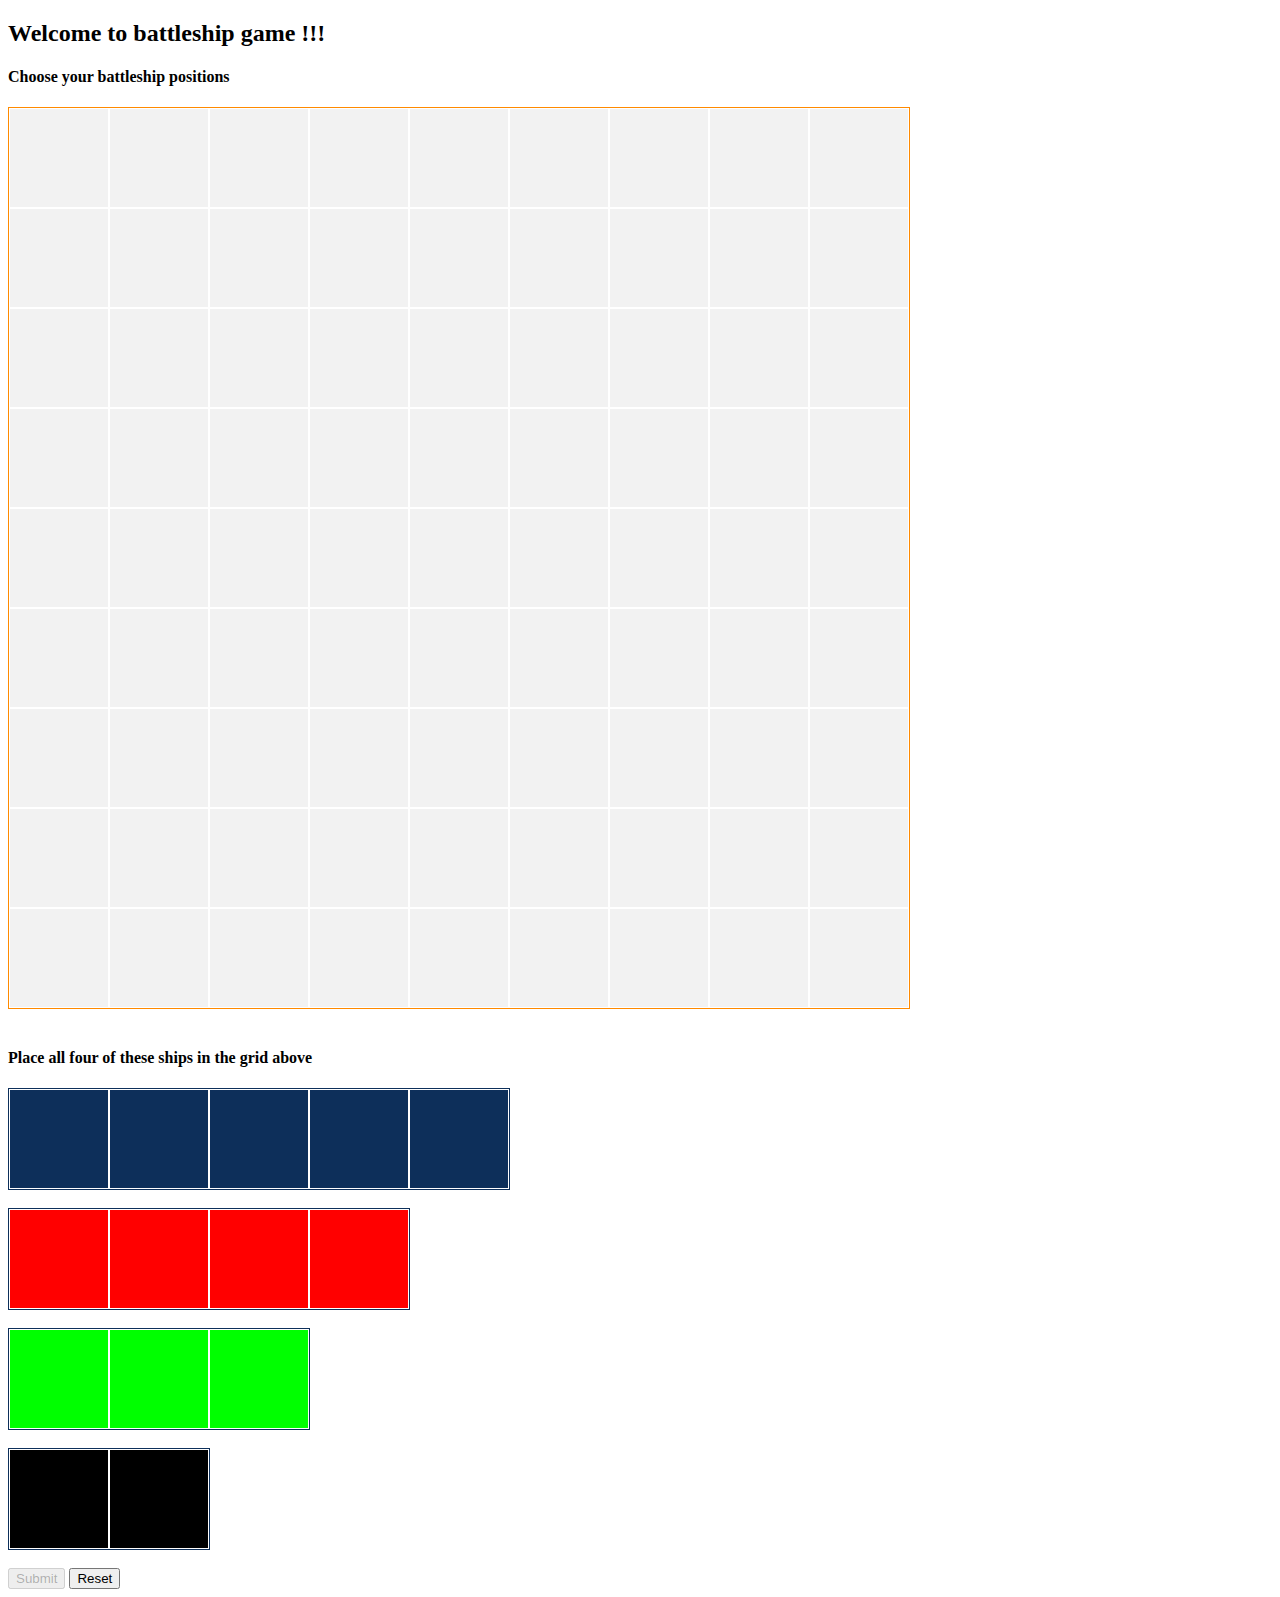
==== shipselection.html @ 56ba4114 "Adding login and ship selection pages" ====
<?xml version='1.0' encoding='UTF-8'?>
<!DOCTYPE html PUBLIC "-//W3C//DTD XHTML 1.1//EN" "http://www.w3.org/TR/xhtml11/DTD/xhtml11.dtd">
<html xmlns="http://www.w3.org/1999/xhtml" xml:lang="en">
<head>
<meta http-equiv="Content-Type" content="text/html; charset=UTF-8" />
<title>Battleship</title>
<script src="/javascripts/jquery-2.1.1.min.js"></script>
<script type='text/javascript' src='https://cdn.firebase.com/js/client/1.0.15/firebase.js'></script>

<style type="text/css">
    #playfield{
        width:920px;
        height:920px;
    }
    #playfield div{
        width:900px;
        height:900px;
        float:left;
        border:1px solid #ff8a00;
    }

    #ship1{
        width:520px;
        height:120px;
    }


    #ship2{
        width:420px;
        height:120px;
    }

    #ship3{
        width:320px;
        height:120px;
    }

    #ship4{
        width:220px;
        height:120px;
    }

    #ship1 div{
        width:500px;
        height:100px;
        float:left;
        border:1px solid #0d2f5a;
    }


    #ship2 div{
        width:400px;
        height:100px;
        float:left;
        border:1px solid #0d2f5a;
    }


    #ship3 div{
        width:300px;
        height:100px;
        float:left;
        border:1px solid #0d2f5a;
    }

    #ship4 div{
        width:200px;
        height:100px;
        float:left;
        border:1px solid #0d2f5a;
    }

    #ship1 span{
        font-size:300%;
        width:98px;
        height:98px;
        float:left;
        display:block;
        border:1px solid white;
        text-align:center;
        line-height:99px;
        background-color:#0d2f5a;
    }

    #ship2 span{
        font-size:300%;
        width:98px;
        height:98px;
        float:left;
        display:block;
        border:1px solid white;
        text-align:center;
        line-height:99px;
        background-color:#FF0000;
    }

    #ship3 span{
        font-size:300%;
        width:98px;
        height:98px;
        float:left;
        display:block;
        border:1px solid white;
        text-align:center;
        line-height:99px;
        background-color:#00FF00;
    }


    #ship4 span{
        font-size:300%;
        width:98px;
        height:98px;
        float:left;
        display:block;
        border:1px solid white;
        text-align:center;
        line-height:99px;
        background-color:#000000;
    }

    #playfield span{
        font-size:300%;
        width:98px;
        height:98px;
        float:left;
        display:block;
        border:1px solid white;
        text-align:center;
        line-height:99px;
        background-color:#f2f2f2;
    }
    #playfield span:hover{
        background-color:#FFFF00;
        color:white;
    }

    #ship1 .mini-listing{
        display: none;
    }
    #ship1:hover .mini-listing{
        display: inline;
    }

    #ship2 .mini-listing {
        display: none;
    }
    #ship2:hover .mini-listing {
        display: inline;
    }

    #ship3 .mini-listing {
        display: none;
    }
    #ship3:hover .mini-listing {
        display: inline;
    }

    #ship4 .mini-listing {
        display: none;
    }
    #ship4:hover .mini-listing {
        display: inline;
    }
        /*button css*/
    .mini-listing.button, .mini-listing.button100 {
        font-size: 14px;
        margin-top: -5px;
        padding: 5px 7px;
    }
    a.button {
        border-radius: 3px 3px 3px 3px;
        color: #FFFFFF;
        cursor: pointer;
        display: inline-block;
        font-family: "proxima-nova-1","proxima-nova-2",Helvetica,Arial,sans-serif;
        font-weight: bold;
        line-height: 1;
        padding: 9px 34px;
        position: relative;
        text-align: center;
        text-decoration: none;
        text-transform: uppercase;
    }
    .gray {
        background: none repeat scroll 0 0 #AAAAAA;
    }

</style>

<script>


    function allowDrop(ev)
    {
        ev.preventDefault();
    }

    function drag(ev)
    {
        var t = ev.target.id;
        ev.dataTransfer.setData("ship",t);
    }

    function drop(ev)
    {
        ev.preventDefault();
        var data = ev.dataTransfer.getData("ship");
        var height = document.getElementById(data).offsetHeight;
        var p =  parseInt(ev.target.id);
        if(height==120 && data=='ship1' && p%10<=5 && document.getElementById(p).style.backgroundColor == '' && document.getElementById((p+1)).style.backgroundColor == ''
                && document.getElementById((p+2)).style.backgroundColor == '' && document.getElementById((p+3)).style.backgroundColor == '' && document.getElementById((p+4)).style.backgroundColor == '')
        {
            document.getElementById(data).remove();
            document.getElementById(p).style.backgroundColor = '#0d2f5a';
            document.getElementById(p+1).style.backgroundColor = '#0d2f5a';
            document.getElementById(p+2).style.backgroundColor = '#0d2f5a';
            document.getElementById(p+3).style.backgroundColor = '#0d2f5a';
            document.getElementById(p+4).style.backgroundColor = '#0d2f5a';
        }
        var p1 = Math.floor(p/10);
        var p2 = p%10;

        if(height>120 && data=='ship1' && p1<=5 && document.getElementById(p).style.backgroundColor == '' && document.getElementById((p1+1)*10+p2).style.backgroundColor == ''
                && document.getElementById((p1+2)*10+p2).style.backgroundColor == '' && document.getElementById((p1+3)*10+p2).style.backgroundColor == '' && document.getElementById((p1+4)*10+p2).style.backgroundColor == '')
        {
            document.getElementById(data).remove();
            document.getElementById(p).style.backgroundColor = '#0d2f5a';
            document.getElementById((p1+1)*10+p2).style.backgroundColor = '#0d2f5a';
            document.getElementById((p1+2)*10+p2).style.backgroundColor = '#0d2f5a';
            document.getElementById((p1+3)*10+p2).style.backgroundColor = '#0d2f5a';
            document.getElementById((p1+4)*10+p2).style.backgroundColor = '#0d2f5a';
        }
        //red
        if(height==120 && data=='ship2' && p%10<=6 && document.getElementById(p).style.backgroundColor == '' && document.getElementById((p+1)).style.backgroundColor == ''
                && document.getElementById((p+2)).style.backgroundColor == '' && document.getElementById((p+3)).style.backgroundColor == '')
        {
            document.getElementById(data).remove();
            document.getElementById(p).style.backgroundColor = '#FF0000';
            document.getElementById(p+1).style.backgroundColor = '#FF0000';
            document.getElementById(p+2).style.backgroundColor = '#FF0000';
            document.getElementById(p+3).style.backgroundColor = '#FF0000';
        }
        var p1 = Math.floor(p/10);
        var p2 = p%10;

        if(height>120 && data=='ship2' && p1<=6 && document.getElementById(p).style.backgroundColor == '' && document.getElementById((p1+1)*10+p2).style.backgroundColor == ''
                && document.getElementById((p1+2)*10+p2).style.backgroundColor == '' && document.getElementById((p1+3)*10+p2).style.backgroundColor == '')
        {
            document.getElementById(data).remove();
            document.getElementById(p).style.backgroundColor = '#FF0000';
            document.getElementById((p1+1)*10+p2).style.backgroundColor = '#FF0000';
            document.getElementById((p1+2)*10+p2).style.backgroundColor = '#FF0000';
            document.getElementById((p1+3)*10+p2).style.backgroundColor = '#FF0000';
        }

        //green
        if(height==120 && data=='ship3' && p%10<=7 && document.getElementById(p).style.backgroundColor == '' && document.getElementById((p+1)).style.backgroundColor == ''
                && document.getElementById((p+2)).style.backgroundColor == '')
        {
            document.getElementById(data).remove();
            document.getElementById(p).style.backgroundColor = '#00FF00';
            document.getElementById(p+1).style.backgroundColor = '#00FF00';
            document.getElementById(p+2).style.backgroundColor = '#00FF00';
        }
        var p1 = Math.floor(p/10);
        var p2 = p%10;

        if(height>120 && data=='ship3' && p1<=7 && document.getElementById(p).style.backgroundColor == '' && document.getElementById((p1+1)*10+p2).style.backgroundColor == ''
                && document.getElementById((p1+2)*10+p2).style.backgroundColor == '')
        {
            document.getElementById(data).remove();
            document.getElementById(p).style.backgroundColor = '#00FF00';
            document.getElementById((p1+1)*10+p2).style.backgroundColor = '#00FF00';
            document.getElementById((p1+2)*10+p2).style.backgroundColor = '#00FF00';
        }

        //black
        if(height==120 && data=='ship4' && p%10<=8 && document.getElementById(p).style.backgroundColor == '' && document.getElementById((p+1)).style.backgroundColor == '')
        {
            document.getElementById(data).remove();
            document.getElementById(p).style.backgroundColor = '#000000';
            document.getElementById(p+1).style.backgroundColor = '#000000';
        }
        var p1 = Math.floor(p/10);
        var p2 = p%10;

        if(height>120 && data=='ship4' && p1<=8 && document.getElementById(p).style.backgroundColor == '' && document.getElementById((p1+1)*10+p2).style.backgroundColor == '')
        {
            document.getElementById(data).remove();
            document.getElementById(p).style.backgroundColor = '#000000';
            document.getElementById((p1+1)*10+p2).style.backgroundColor = '#000000';
        }
        //console.log(document.getElementById('ship1'));
        if(document.getElementById('ship1')==null && document.getElementById('ship2')==null && document.getElementById('ship3')==null && document.getElementById('ship4')==null)
        {
            document.getElementById("submit").disabled = false;
        }
    }

    function ship1Function()
    {
        var h1 = $('#ship1').height();
        var h2 = $('#ship1 div').height();
        var w1 = $('#ship1').width();
        var w2 = $('#ship1 div').width();
        console.log(h1);
        $('#ship1').css('height', w1);
        $('#ship1').css('width', h1);
        $('#ship1 div').css('height', w2);
        $('#ship1 div').css('width', h2);
    }

    function ship2Function()
    {
        var h1 = $('#ship2').height();
        var h2 = $('#ship2 div').height();
        var w1 = $('#ship2').width();
        var w2 = $('#ship2 div').width();
        console.log(h1);
        $('#ship2').css('height', w1);
        $('#ship2').css('width', h1);
        $('#ship2 div').css('height', w2);
        $('#ship2 div').css('width', h2);
    }

    function ship3Function()
    {
        var h1 = $('#ship3').height();
        var h2 = $('#ship3 div').height();
        var w1 = $('#ship3').width();
        var w2 = $('#ship3 div').width();
        console.log(h1);
        $('#ship3').css('height', w1);
        $('#ship3').css('width', h1);
        $('#ship3 div').css('height', w2);
        $('#ship3 div').css('width', h2);
    }

    function ship4Function()
    {
        var h1 = $('#ship4').height();
        var h2 = $('#ship4 div').height();
        var w1 = $('#ship4').width();
        var w2 = $('#ship4 div').width();
        console.log(h1);
        $('#ship4').css('height', w1);
        $('#ship4').css('width', h1);
        $('#ship4 div').css('height', w2);
        $('#ship4 div').css('width', h2);
    }
    function submitMatrix()
    {
        console.log(document.getElementById("93").style.backgroundColor);
        var sampleChatRef = new Firebase('https://codeday.firebaseio.com/');
        var fredNameRef = sampleChatRef.child('users/fred/name');
        sampleChatRef.set({first: 'Fred', last: 'Flintstone'});

    }
</script>

</head>
<body>
<h2>Welcome to battleship game !!!</h2>
<h4>Choose your battleship positions</h4>
<div id="playfield" ondrop="drop(event)" ondragover="allowDrop(event)">
    <div>
        <span id="11"></span>
        <span id="12"></span>
        <span id="13"></span>
        <span id="14"></span>
        <span id="15"></span>
        <span id="16"></span>
        <span id="17"></span>
        <span id="18"></span>
        <span id="19"></span>

        <span id="21"></span>
        <span id="22"></span>
        <span id="23"></span>
        <span id="24"></span>
        <span id="25"></span>
        <span id="26"></span>
        <span id="27"></span>
        <span id="28"></span>
        <span id="29"></span>

        <span id="31"></span>
        <span id="32"></span>
        <span id="33"></span>
        <span id="34"></span>
        <span id="35"></span>
        <span id="36"></span>
        <span id="37"></span>
        <span id="38"></span>
        <span id="39"></span>

        <span id="41"></span>
        <span id="42"></span>
        <span id="43"></span>
        <span id="44"></span>
        <span id="45"></span>
        <span id="46"></span>
        <span id="47"></span>
        <span id="48"></span>
        <span id="49"></span>

        <span id="51"></span>
        <span id="52"></span>
        <span id="53"></span>
        <span id="54"></span>
        <span id="55"></span>
        <span id="56"></span>
        <span id="57"></span>
        <span id="58"></span>
        <span id="59"></span>

        <span id="61"></span>
        <span id="62"></span>
        <span id="63"></span>
        <span id="64"></span>
        <span id="65"></span>
        <span id="66"></span>
        <span id="67"></span>
        <span id="68"></span>
        <span id="69"></span>

        <span id="71"></span>
        <span id="72"></span>
        <span id="73"></span>
        <span id="74"></span>
        <span id="75"></span>
        <span id="76"></span>
        <span id="77"></span>
        <span id="78"></span>
        <span id="79"></span>

        <span id="81"></span>
        <span id="82"></span>
        <span id="83"></span>
        <span id="84"></span>
        <span id="85"></span>
        <span id="86"></span>
        <span id="87"></span>
        <span id="88"></span>
        <span id="89"></span>

        <span id="91"></span>
        <span id="92"></span>
        <span id="93"></span>
        <span id="94"></span>
        <span id="95"></span>
        <span id="96"></span>
        <span id="97"></span>
        <span id="98"></span>
        <span id="99"></span>

    </div>
</div>
<h4>Place all four of these ships in the grid above</h4>
<div id="ship1" draggable="true" ondragstart="drag(event)">
    <div name="ship1">
        <span id="s1"></span>
        <span id="s2"></span>
        <span id="s3"></span>
        <span id="s4"></span>
        <span id="s5"></span>
        <a class="mini-listing gray button" onClick="ship1Function(); return false;" href="">Rotate</a>
    </div>
</div>
<div id="ship2" draggable="true" ondragstart="drag(event)">
    <div name="ship2">
        <span id="s1"></span>
        <span id="s2"></span>
        <span id="s3"></span>
        <span id="s4"></span>
        <a class="mini-listing gray button" onClick="ship2Function(); return false;" href="">Rotate</a>
    </div>
</div>
<div id="ship3" draggable="true" ondragstart="drag(event)">
    <div name="ship3">
        <span id="s1"></span>
        <span id="s2"></span>
        <span id="s3"></span>
        <a class="mini-listing gray button" onClick="ship3Function(); return false;" href="">Rotate</a>
    </div>
</div>
<div id="ship4" draggable="true" ondragstart="drag(event)">
    <div name="ship4">
        <span id="s1"></span>
        <span id="s2"></span>
        <a class="mini-listing gray button" onClick="ship4Function(); return false;" href="">Rotate</a>
    </div>
</div>

<button type="button" width="48" id="submit" height="48" onClick="submitMatrix()" disabled>Submit</button>
<button type="button" width="48" id="reset" height="48" onClick="window.location.reload()">Reset</button>

</body>
</html>
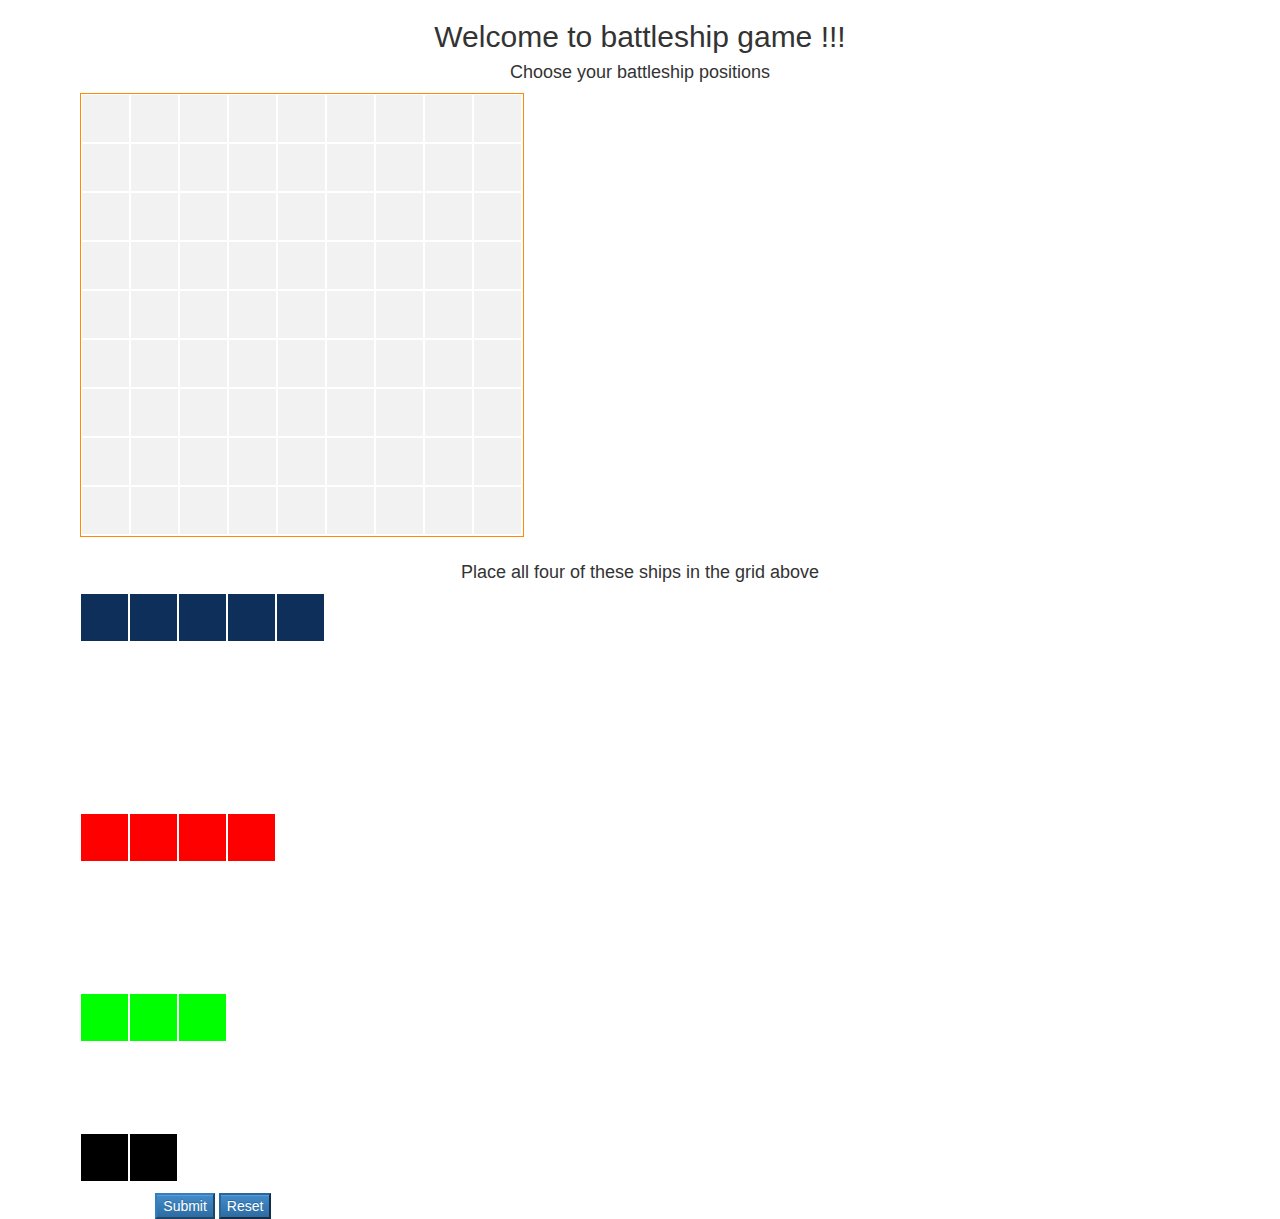
==== commit 16882c13: "Changing submit page" ====
--- a/shipselection.html
+++ b/shipselection.html
@@ -4,365 +4,20 @@
 <head>
 <meta http-equiv="Content-Type" content="text/html; charset=UTF-8" />
 <title>Battleship</title>
+<link rel="stylesheet" href="/css/style.css">
+<!-- Latest compiled and minified CSS -->
+<link rel="stylesheet" href="/css/bootstrap.min.css">
+<!-- Optional theme -->
+<link rel="stylesheet" href="/css/bootstrap-theme.min.css">
+<script type='text/javascript' src='https://cdn.firebase.com/js/client/1.0.15/firebase.js'></script>
 <script src="/javascripts/jquery-2.1.1.min.js"></script>
-<script type='text/javascript' src='https://cdn.firebase.com/js/client/1.0.15/firebase.js'></script>
-
-<style type="text/css">
-    #playfield{
-        width:920px;
-        height:920px;
-    }
-    #playfield div{
-        width:900px;
-        height:900px;
-        float:left;
-        border:1px solid #ff8a00;
-    }
-
-    #ship1{
-        width:520px;
-        height:120px;
-    }
-
-
-    #ship2{
-        width:420px;
-        height:120px;
-    }
-
-    #ship3{
-        width:320px;
-        height:120px;
-    }
-
-    #ship4{
-        width:220px;
-        height:120px;
-    }
-
-    #ship1 div{
-        width:500px;
-        height:100px;
-        float:left;
-        border:1px solid #0d2f5a;
-    }
-
-
-    #ship2 div{
-        width:400px;
-        height:100px;
-        float:left;
-        border:1px solid #0d2f5a;
-    }
-
-
-    #ship3 div{
-        width:300px;
-        height:100px;
-        float:left;
-        border:1px solid #0d2f5a;
-    }
-
-    #ship4 div{
-        width:200px;
-        height:100px;
-        float:left;
-        border:1px solid #0d2f5a;
-    }
-
-    #ship1 span{
-        font-size:300%;
-        width:98px;
-        height:98px;
-        float:left;
-        display:block;
-        border:1px solid white;
-        text-align:center;
-        line-height:99px;
-        background-color:#0d2f5a;
-    }
-
-    #ship2 span{
-        font-size:300%;
-        width:98px;
-        height:98px;
-        float:left;
-        display:block;
-        border:1px solid white;
-        text-align:center;
-        line-height:99px;
-        background-color:#FF0000;
-    }
-
-    #ship3 span{
-        font-size:300%;
-        width:98px;
-        height:98px;
-        float:left;
-        display:block;
-        border:1px solid white;
-        text-align:center;
-        line-height:99px;
-        background-color:#00FF00;
-    }
-
-
-    #ship4 span{
-        font-size:300%;
-        width:98px;
-        height:98px;
-        float:left;
-        display:block;
-        border:1px solid white;
-        text-align:center;
-        line-height:99px;
-        background-color:#000000;
-    }
-
-    #playfield span{
-        font-size:300%;
-        width:98px;
-        height:98px;
-        float:left;
-        display:block;
-        border:1px solid white;
-        text-align:center;
-        line-height:99px;
-        background-color:#f2f2f2;
-    }
-    #playfield span:hover{
-        background-color:#FFFF00;
-        color:white;
-    }
-
-    #ship1 .mini-listing{
-        display: none;
-    }
-    #ship1:hover .mini-listing{
-        display: inline;
-    }
-
-    #ship2 .mini-listing {
-        display: none;
-    }
-    #ship2:hover .mini-listing {
-        display: inline;
-    }
-
-    #ship3 .mini-listing {
-        display: none;
-    }
-    #ship3:hover .mini-listing {
-        display: inline;
-    }
-
-    #ship4 .mini-listing {
-        display: none;
-    }
-    #ship4:hover .mini-listing {
-        display: inline;
-    }
-        /*button css*/
-    .mini-listing.button, .mini-listing.button100 {
-        font-size: 14px;
-        margin-top: -5px;
-        padding: 5px 7px;
-    }
-    a.button {
-        border-radius: 3px 3px 3px 3px;
-        color: #FFFFFF;
-        cursor: pointer;
-        display: inline-block;
-        font-family: "proxima-nova-1","proxima-nova-2",Helvetica,Arial,sans-serif;
-        font-weight: bold;
-        line-height: 1;
-        padding: 9px 34px;
-        position: relative;
-        text-align: center;
-        text-decoration: none;
-        text-transform: uppercase;
-    }
-    .gray {
-        background: none repeat scroll 0 0 #AAAAAA;
-    }
-
-</style>
-
-<script>
-
-
-    function allowDrop(ev)
-    {
-        ev.preventDefault();
-    }
-
-    function drag(ev)
-    {
-        var t = ev.target.id;
-        ev.dataTransfer.setData("ship",t);
-    }
-
-    function drop(ev)
-    {
-        ev.preventDefault();
-        var data = ev.dataTransfer.getData("ship");
-        var height = document.getElementById(data).offsetHeight;
-        var p =  parseInt(ev.target.id);
-        if(height==120 && data=='ship1' && p%10<=5 && document.getElementById(p).style.backgroundColor == '' && document.getElementById((p+1)).style.backgroundColor == ''
-                && document.getElementById((p+2)).style.backgroundColor == '' && document.getElementById((p+3)).style.backgroundColor == '' && document.getElementById((p+4)).style.backgroundColor == '')
-        {
-            document.getElementById(data).remove();
-            document.getElementById(p).style.backgroundColor = '#0d2f5a';
-            document.getElementById(p+1).style.backgroundColor = '#0d2f5a';
-            document.getElementById(p+2).style.backgroundColor = '#0d2f5a';
-            document.getElementById(p+3).style.backgroundColor = '#0d2f5a';
-            document.getElementById(p+4).style.backgroundColor = '#0d2f5a';
-        }
-        var p1 = Math.floor(p/10);
-        var p2 = p%10;
-
-        if(height>120 && data=='ship1' && p1<=5 && document.getElementById(p).style.backgroundColor == '' && document.getElementById((p1+1)*10+p2).style.backgroundColor == ''
-                && document.getElementById((p1+2)*10+p2).style.backgroundColor == '' && document.getElementById((p1+3)*10+p2).style.backgroundColor == '' && document.getElementById((p1+4)*10+p2).style.backgroundColor == '')
-        {
-            document.getElementById(data).remove();
-            document.getElementById(p).style.backgroundColor = '#0d2f5a';
-            document.getElementById((p1+1)*10+p2).style.backgroundColor = '#0d2f5a';
-            document.getElementById((p1+2)*10+p2).style.backgroundColor = '#0d2f5a';
-            document.getElementById((p1+3)*10+p2).style.backgroundColor = '#0d2f5a';
-            document.getElementById((p1+4)*10+p2).style.backgroundColor = '#0d2f5a';
-        }
-        //red
-        if(height==120 && data=='ship2' && p%10<=6 && document.getElementById(p).style.backgroundColor == '' && document.getElementById((p+1)).style.backgroundColor == ''
-                && document.getElementById((p+2)).style.backgroundColor == '' && document.getElementById((p+3)).style.backgroundColor == '')
-        {
-            document.getElementById(data).remove();
-            document.getElementById(p).style.backgroundColor = '#FF0000';
-            document.getElementById(p+1).style.backgroundColor = '#FF0000';
-            document.getElementById(p+2).style.backgroundColor = '#FF0000';
-            document.getElementById(p+3).style.backgroundColor = '#FF0000';
-        }
-        var p1 = Math.floor(p/10);
-        var p2 = p%10;
-
-        if(height>120 && data=='ship2' && p1<=6 && document.getElementById(p).style.backgroundColor == '' && document.getElementById((p1+1)*10+p2).style.backgroundColor == ''
-                && document.getElementById((p1+2)*10+p2).style.backgroundColor == '' && document.getElementById((p1+3)*10+p2).style.backgroundColor == '')
-        {
-            document.getElementById(data).remove();
-            document.getElementById(p).style.backgroundColor = '#FF0000';
-            document.getElementById((p1+1)*10+p2).style.backgroundColor = '#FF0000';
-            document.getElementById((p1+2)*10+p2).style.backgroundColor = '#FF0000';
-            document.getElementById((p1+3)*10+p2).style.backgroundColor = '#FF0000';
-        }
-
-        //green
-        if(height==120 && data=='ship3' && p%10<=7 && document.getElementById(p).style.backgroundColor == '' && document.getElementById((p+1)).style.backgroundColor == ''
-                && document.getElementById((p+2)).style.backgroundColor == '')
-        {
-            document.getElementById(data).remove();
-            document.getElementById(p).style.backgroundColor = '#00FF00';
-            document.getElementById(p+1).style.backgroundColor = '#00FF00';
-            document.getElementById(p+2).style.backgroundColor = '#00FF00';
-        }
-        var p1 = Math.floor(p/10);
-        var p2 = p%10;
-
-        if(height>120 && data=='ship3' && p1<=7 && document.getElementById(p).style.backgroundColor == '' && document.getElementById((p1+1)*10+p2).style.backgroundColor == ''
-                && document.getElementById((p1+2)*10+p2).style.backgroundColor == '')
-        {
-            document.getElementById(data).remove();
-            document.getElementById(p).style.backgroundColor = '#00FF00';
-            document.getElementById((p1+1)*10+p2).style.backgroundColor = '#00FF00';
-            document.getElementById((p1+2)*10+p2).style.backgroundColor = '#00FF00';
-        }
-
-        //black
-        if(height==120 && data=='ship4' && p%10<=8 && document.getElementById(p).style.backgroundColor == '' && document.getElementById((p+1)).style.backgroundColor == '')
-        {
-            document.getElementById(data).remove();
-            document.getElementById(p).style.backgroundColor = '#000000';
-            document.getElementById(p+1).style.backgroundColor = '#000000';
-        }
-        var p1 = Math.floor(p/10);
-        var p2 = p%10;
-
-        if(height>120 && data=='ship4' && p1<=8 && document.getElementById(p).style.backgroundColor == '' && document.getElementById((p1+1)*10+p2).style.backgroundColor == '')
-        {
-            document.getElementById(data).remove();
-            document.getElementById(p).style.backgroundColor = '#000000';
-            document.getElementById((p1+1)*10+p2).style.backgroundColor = '#000000';
-        }
-        //console.log(document.getElementById('ship1'));
-        if(document.getElementById('ship1')==null && document.getElementById('ship2')==null && document.getElementById('ship3')==null && document.getElementById('ship4')==null)
-        {
-            document.getElementById("submit").disabled = false;
-        }
-    }
-
-    function ship1Function()
-    {
-        var h1 = $('#ship1').height();
-        var h2 = $('#ship1 div').height();
-        var w1 = $('#ship1').width();
-        var w2 = $('#ship1 div').width();
-        console.log(h1);
-        $('#ship1').css('height', w1);
-        $('#ship1').css('width', h1);
-        $('#ship1 div').css('height', w2);
-        $('#ship1 div').css('width', h2);
-    }
-
-    function ship2Function()
-    {
-        var h1 = $('#ship2').height();
-        var h2 = $('#ship2 div').height();
-        var w1 = $('#ship2').width();
-        var w2 = $('#ship2 div').width();
-        console.log(h1);
-        $('#ship2').css('height', w1);
-        $('#ship2').css('width', h1);
-        $('#ship2 div').css('height', w2);
-        $('#ship2 div').css('width', h2);
-    }
-
-    function ship3Function()
-    {
-        var h1 = $('#ship3').height();
-        var h2 = $('#ship3 div').height();
-        var w1 = $('#ship3').width();
-        var w2 = $('#ship3 div').width();
-        console.log(h1);
-        $('#ship3').css('height', w1);
-        $('#ship3').css('width', h1);
-        $('#ship3 div').css('height', w2);
-        $('#ship3 div').css('width', h2);
-    }
-
-    function ship4Function()
-    {
-        var h1 = $('#ship4').height();
-        var h2 = $('#ship4 div').height();
-        var w1 = $('#ship4').width();
-        var w2 = $('#ship4 div').width();
-        console.log(h1);
-        $('#ship4').css('height', w1);
-        $('#ship4').css('width', h1);
-        $('#ship4 div').css('height', w2);
-        $('#ship4 div').css('width', h2);
-    }
-    function submitMatrix()
-    {
-        console.log(document.getElementById("93").style.backgroundColor);
-        var sampleChatRef = new Firebase('https://codeday.firebaseio.com/');
-        var fredNameRef = sampleChatRef.child('users/fred/name');
-        sampleChatRef.set({first: 'Fred', last: 'Flintstone'});
-
-    }
-</script>
-
+<script src="/javascripts/application.js"></script>
+<!-- Latest compiled and minified JavaScript -->
+<script src="/js/bootstrap.min.js"></script>
 </head>
 <body>
-<h2>Welcome to battleship game !!!</h2>
-<h4>Choose your battleship positions</h4>
+<h2 class="text-center">Welcome to battleship game !!!</h2>
+<h4 class="text-center">Choose your battleship positions</h4>
 <div id="playfield" ondrop="drop(event)" ondragover="allowDrop(event)">
     <div>
         <span id="11"></span>
@@ -457,7 +112,7 @@
 
     </div>
 </div>
-<h4>Place all four of these ships in the grid above</h4>
+<h4 class="text-center">Place all four of these ships in the grid above</h4>
 <div id="ship1" draggable="true" ondragstart="drag(event)">
     <div name="ship1">
         <span id="s1"></span>
@@ -468,6 +123,7 @@
         <a class="mini-listing gray button" onClick="ship1Function(); return false;" href="">Rotate</a>
     </div>
 </div>
+<br/><br/><br/><br/><br/><br/><br/><br/>
 <div id="ship2" draggable="true" ondragstart="drag(event)">
     <div name="ship2">
         <span id="s1"></span>
@@ -477,6 +133,7 @@
         <a class="mini-listing gray button" onClick="ship2Function(); return false;" href="">Rotate</a>
     </div>
 </div>
+<br/><br/><br/><br/><br/><br/>
 <div id="ship3" draggable="true" ondragstart="drag(event)">
     <div name="ship3">
         <span id="s1"></span>
@@ -485,6 +142,7 @@
         <a class="mini-listing gray button" onClick="ship3Function(); return false;" href="">Rotate</a>
     </div>
 </div>
+<br/><br/><br/><br/>
 <div id="ship4" draggable="true" ondragstart="drag(event)">
     <div name="ship4">
         <span id="s1"></span>
@@ -492,9 +150,9 @@
         <a class="mini-listing gray button" onClick="ship4Function(); return false;" href="">Rotate</a>
     </div>
 </div>
-
-<button type="button" width="48" id="submit" height="48" onClick="submitMatrix()" disabled>Submit</button>
-<button type="button" width="48" id="reset" height="48" onClick="window.location.reload()">Reset</button>
-
+<div class="col-md-4 text-center">
+    <button type="button" id="submit" class="btn-primary" onClick="submitMatrix()" disabled>Submit</button>
+    <button type="button"id="reset" class="btn-primary" onClick="window.location.reload()">Reset</button>
+</div>
 </body>
 </html>--- a/css/style.css
+++ b/css/style.css
@@ -0,0 +1,180 @@
+#playfield{
+    margin-left: 40px;
+    width:460px;
+    height:460px;
+}
+#playfield div{
+    margin-left: 40px;
+    width:444px;
+    height:444px;
+    float:left;
+    border:1px solid #ff8a00;
+}
+
+#ship1{
+    margin-left: 80px;
+    width:260px;
+    height:60px;
+}
+
+
+#ship2{
+    margin-left: 80px;
+    width:210px;
+    height:60px;
+}
+
+#ship3{
+    margin-left: 80px;
+    width:160px;
+    height:60px;
+}
+
+#ship4{
+    margin-left: 80px;
+    width:110px;
+    height:60px;
+}
+
+#ship1 div{
+    width:250px;
+    height:50px;
+    float:left;
+}
+
+
+#ship2 div{
+    width:200px;
+    height:50px;
+    float:left;
+}
+
+
+#ship3 div{
+    width:150px;
+    height:50px;
+    float:left;
+}
+
+#ship4 div{
+    width:100px;
+    height:50px;
+    float:left;
+}
+
+#ship1 span{
+    font-size:300%;
+    width:49px;
+    height:49px;
+    float:left;
+    display:block;
+    border:1px solid white;
+    text-align:center;
+    line-height:49px;
+    background-color:#0d2f5a;
+}
+
+#ship2 span{
+    font-size:300%;
+    width:49px;
+    height:49px;
+    float:left;
+    display:block;
+    border:1px solid white;
+    text-align:center;
+    line-height:49px;
+    background-color:#FF0000;
+}
+
+#ship3 span{
+    font-size:300%;
+    width:49px;
+    height:49px;
+    float:left;
+    display:block;
+    border:1px solid white;
+    text-align:center;
+    line-height:49px;
+    background-color:#00FF00;
+}
+
+
+#ship4 span{
+    font-size:300%;
+    width:49px;
+    height:49px;
+    float:left;
+    display:block;
+    border:1px solid white;
+    text-align:center;
+    line-height:48px;
+    background-color:#000000;
+}
+
+#playfield span{
+    font-size:300%;
+    width:49px;
+    height:49px;
+    float:left;
+    display:block;
+    border:1px solid white;
+    text-align:center;
+    line-height:49px;
+    background-color:#f2f2f2;
+}
+#playfield span:hover{
+    /*background-color:#FFFF00;*/
+    color:white;
+}
+
+#ship1 .mini-listing{
+    display: none;
+}
+#ship1:hover .mini-listing{
+    display: inline;
+}
+
+#ship2 .mini-listing {
+    display: none;
+}
+#ship2:hover .mini-listing {
+    display: inline;
+}
+
+#ship3 .mini-listing {
+    display: none;
+}
+#ship3:hover .mini-listing {
+    display: inline;
+}
+
+#ship4 .mini-listing {
+    display: none;
+}
+#ship4:hover .mini-listing {
+    display: inline;
+}
+/*button css*/
+.mini-listing.button, .mini-listing.button100 {
+    font-size: 14px;
+    margin-top: -5px;
+    padding: 5px 7px;
+}
+a.button {
+    border-radius: 3px 3px 3px 3px;
+    color: #FFFFFF;
+    cursor: pointer;
+    display: inline-block;
+    font-family: "proxima-nova-1","proxima-nova-2",Helvetica,Arial,sans-serif;
+    font-weight: bold;
+    line-height: 1;
+    padding: 9px 34px;
+    position: relative;
+    text-align: center;
+    text-decoration: none;
+    text-transform: uppercase;
+}
+.gray {
+    background: none repeat scroll 0 0 #AAAAAA;
+}
+
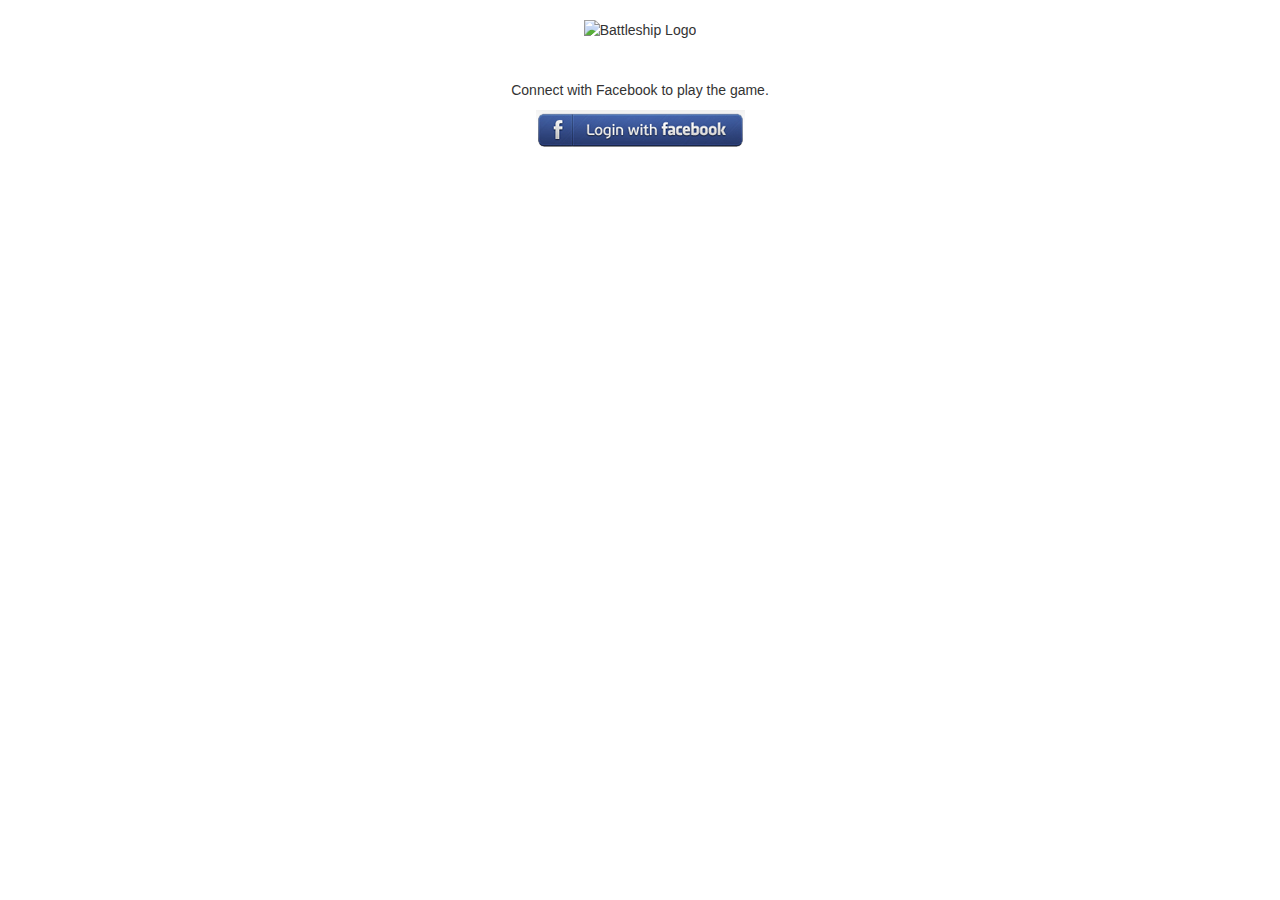
==== commit 8d1e13a2: "Final commit" ====
--- a/shipselection.html
+++ b/shipselection.html
@@ -1,6 +1,4 @@
-<?xml version='1.0' encoding='UTF-8'?>
-<!DOCTYPE html PUBLIC "-//W3C//DTD XHTML 1.1//EN" "http://www.w3.org/TR/xhtml11/DTD/xhtml11.dtd">
-<html xmlns="http://www.w3.org/1999/xhtml" xml:lang="en">
+<html>
 <head>
 <meta http-equiv="Content-Type" content="text/html; charset=UTF-8" />
 <title>Battleship</title>
@@ -11,11 +9,242 @@
 <link rel="stylesheet" href="/css/bootstrap-theme.min.css">
 <script type='text/javascript' src='https://cdn.firebase.com/js/client/1.0.15/firebase.js'></script>
 <script src="/javascripts/jquery-2.1.1.min.js"></script>
-<script src="/javascripts/application.js"></script>
-<!-- Latest compiled and minified JavaScript -->
+ <!-- Latest compiled and minified JavaScript -->
 <script src="/js/bootstrap.min.js"></script>
+<script>
+    $(document).ready(function() {
+        var user = getUrlVars()["user"];
+        if(user==null)
+            window.location = "/index.html";
+
+    });
+
+    function allowDrop(ev)
+    {
+        ev.preventDefault();
+    }
+
+    function drag(ev)
+    {
+        var t = ev.target.id;
+        ev.dataTransfer.setData("ship",t);
+    }
+
+    function drop(ev)
+    {
+        ev.preventDefault();
+        var data = ev.dataTransfer.getData("ship");
+        var height = document.getElementById(data).offsetHeight;
+        var p =  parseInt(ev.target.id);
+        if(height==60 && data=='ship1' && p%10<=5 && document.getElementById(p).style.backgroundColor == '' && document.getElementById((p+1)).style.backgroundColor == ''
+                && document.getElementById((p+2)).style.backgroundColor == '' && document.getElementById((p+3)).style.backgroundColor == '' && document.getElementById((p+4)).style.backgroundColor == '')
+        {
+            document.getElementById(data).remove();
+            document.getElementById(p).style.backgroundColor = '#0d2f5a';
+            document.getElementById(p+1).style.backgroundColor = '#0d2f5a';
+            document.getElementById(p+2).style.backgroundColor = '#0d2f5a';
+            document.getElementById(p+3).style.backgroundColor = '#0d2f5a';
+            document.getElementById(p+4).style.backgroundColor = '#0d2f5a';
+        }
+        var p1 = Math.floor(p/10);
+        var p2 = p%10;
+
+        if(height>60 && data=='ship1' && p1<=5 && document.getElementById(p).style.backgroundColor == '' && document.getElementById((p1+1)*10+p2).style.backgroundColor == ''
+                && document.getElementById((p1+2)*10+p2).style.backgroundColor == '' && document.getElementById((p1+3)*10+p2).style.backgroundColor == '' && document.getElementById((p1+4)*10+p2).style.backgroundColor == '')
+        {
+            document.getElementById(data).remove();
+            document.getElementById(p).style.backgroundColor = '#0d2f5a';
+            document.getElementById((p1+1)*10+p2).style.backgroundColor = '#0d2f5a';
+            document.getElementById((p1+2)*10+p2).style.backgroundColor = '#0d2f5a';
+            document.getElementById((p1+3)*10+p2).style.backgroundColor = '#0d2f5a';
+            document.getElementById((p1+4)*10+p2).style.backgroundColor = '#0d2f5a';
+        }
+//red
+        if(height==60 && data=='ship2' && p%10<=6 && document.getElementById(p).style.backgroundColor == '' && document.getElementById((p+1)).style.backgroundColor == ''
+                && document.getElementById((p+2)).style.backgroundColor == '' && document.getElementById((p+3)).style.backgroundColor == '')
+        {
+            document.getElementById(data).remove();
+            document.getElementById(p).style.backgroundColor = '#FF0000';
+            document.getElementById(p+1).style.backgroundColor = '#FF0000';
+            document.getElementById(p+2).style.backgroundColor = '#FF0000';
+            document.getElementById(p+3).style.backgroundColor = '#FF0000';
+        }
+        var p1 = Math.floor(p/10);
+        var p2 = p%10;
+
+        if(height>60 && data=='ship2' && p1<=6 && document.getElementById(p).style.backgroundColor == '' && document.getElementById((p1+1)*10+p2).style.backgroundColor == ''
+                && document.getElementById((p1+2)*10+p2).style.backgroundColor == '' && document.getElementById((p1+3)*10+p2).style.backgroundColor == '')
+        {
+            document.getElementById(data).remove();
+            document.getElementById(p).style.backgroundColor = '#FF0000';
+            document.getElementById((p1+1)*10+p2).style.backgroundColor = '#FF0000';
+            document.getElementById((p1+2)*10+p2).style.backgroundColor = '#FF0000';
+            document.getElementById((p1+3)*10+p2).style.backgroundColor = '#FF0000';
+        }
+
+        //green
+        if(height==60 && data=='ship3' && p%10<=7 && document.getElementById(p).style.backgroundColor == '' && document.getElementById((p+1)).style.backgroundColor == ''
+                && document.getElementById((p+2)).style.backgroundColor == '')
+        {
+            document.getElementById(data).remove();
+            document.getElementById(p).style.backgroundColor = '#00FF00';
+            document.getElementById(p+1).style.backgroundColor = '#00FF00';
+            document.getElementById(p+2).style.backgroundColor = '#00FF00';
+        }
+        var p1 = Math.floor(p/10);
+        var p2 = p%10;
+
+        if(height>60 && data=='ship3' && p1<=7 && document.getElementById(p).style.backgroundColor == '' && document.getElementById((p1+1)*10+p2).style.backgroundColor == ''
+                && document.getElementById((p1+2)*10+p2).style.backgroundColor == '')
+        {
+            document.getElementById(data).remove();
+            document.getElementById(p).style.backgroundColor = '#00FF00';
+            document.getElementById((p1+1)*10+p2).style.backgroundColor = '#00FF00';
+            document.getElementById((p1+2)*10+p2).style.backgroundColor = '#00FF00';
+        }
+
+        //black
+        if(height==60 && data=='ship4' && p%10<=8 && document.getElementById(p).style.backgroundColor == '' && document.getElementById((p+1)).style.backgroundColor == '')
+        {
+            document.getElementById(data).remove();
+            document.getElementById(p).style.backgroundColor = '#000000';
+            document.getElementById(p+1).style.backgroundColor = '#000000';
+        }
+        var p1 = Math.floor(p/10);
+        var p2 = p%10;
+
+        if(height>60 && data=='ship4' && p1<=8 && document.getElementById(p).style.backgroundColor == '' && document.getElementById((p1+1)*10+p2).style.backgroundColor == '')
+        {
+            document.getElementById(data).remove();
+            document.getElementById(p).style.backgroundColor = '#000000';
+            document.getElementById((p1+1)*10+p2).style.backgroundColor = '#000000';
+        }
+        //console.log(document.getElementById('ship1'));
+        if(document.getElementById('ship1')==null && document.getElementById('ship2')==null && document.getElementById('ship3')==null && document.getElementById('ship4')==null)
+        {
+            document.getElementById("submit").disabled = false;
+        }
+    }
+
+    function ship1Function()
+    {
+        var h1 = $('#ship1').height();
+        var h2 = $('#ship1 div').height();
+        var w1 = $('#ship1').width();
+        var w2 = $('#ship1 div').width();
+        console.log(h1);
+        $('#ship1').css('height', w1);
+        $('#ship1').css('width', h1);
+        $('#ship1 div').css('height', w2);
+        $('#ship1 div').css('width', h2);
+    }
+
+    function ship2Function()
+    {
+        var h1 = $('#ship2').height();
+        var h2 = $('#ship2 div').height();
+        var w1 = $('#ship2').width();
+        var w2 = $('#ship2 div').width();
+        console.log(h1);
+        $('#ship2').css('height', w1);
+        $('#ship2').css('width', h1);
+        $('#ship2 div').css('height', w2);
+        $('#ship2 div').css('width', h2);
+    }
+
+    function ship3Function()
+    {
+        var h1 = $('#ship3').height();
+        var h2 = $('#ship3 div').height();
+        var w1 = $('#ship3').width();
+        var w2 = $('#ship3 div').width();
+        console.log(h1);
+        $('#ship3').css('height', w1);
+        $('#ship3').css('width', h1);
+        $('#ship3 div').css('height', w2);
+        $('#ship3 div').css('width', h2);
+    }
+
+    function ship4Function()
+    {
+        var h1 = $('#ship4').height();
+        var h2 = $('#ship4 div').height();
+        var w1 = $('#ship4').width();
+        var w2 = $('#ship4 div').width();
+        console.log(h1);
+        $('#ship4').css('height', w1);
+        $('#ship4').css('width', h1);
+        $('#ship4 div').css('height', w2);
+        $('#ship4 div').css('width', h2);
+    }
+    function submitMatrix()
+    {
+        //console.log(document.getElementById("93").style.backgroundColor);
+        //var v11 = document.getElementById("11").style.backgroundColor;
+        var v = new Array();
+        v[0]=new Array(10);
+        v[1]=new Array(10);
+        v[2]=new Array(10);
+        v[3]=new Array(10);
+        v[4]=new Array(10);
+        v[5]=new Array(10);
+        v[6]=new Array(10);
+        v[7]=new Array(10);
+        v[8]=new Array(10);
+        v[9]=new Array(10);
+
+        for(var i=1;i<10;i++)
+        {
+            for(var j=1;j<10;j++)
+            {
+                var idm = (i*10)+j;
+                console.log(idm);
+                v[i][j] = document.getElementById(idm).style.backgroundColor;
+            }
+        }
+        var user = getUrlVars()["user"];
+        var sampleChatRef = new Firebase('https://codeday.firebaseio.com/');
+        var fredNameRef = sampleChatRef.child('users/'+user+'/');
+        for(var i=1;i<10;i++)
+        {
+            for(var j=1;j<10;j++)
+            {
+                var id = i*10+j;
+                fredNameRef.child(id).set(v[i][j]);
+            }
+        }
+
+           var delay=3000;//1 seconds
+    setTimeout(function(){
+
+    //your code to be executed after 1 seconds
+
+        $("#user").val(user);
+        $("#form").submit();
+        
+    },delay);
+
+    }
+
+    // Read a page's GET URL variables and return them as an associative array.
+    function getUrlVars()
+    {
+        var vars = [], hash;
+        var hashes = window.location.href.slice(window.location.href.indexOf('?') + 1).split('&');
+        for(var i = 0; i < hashes.length; i++)
+        {
+            hash = hashes[i].split('=');
+            vars.push(hash[0]);
+            vars[hash[0]] = hash[1];
+        }
+        return vars;
+    }
+</script>
 </head>
 <body>
+<form style="display: hidden" action="/gameplay.html" method="GET" id="form">
+    <input type="hidden" id="user" name="user" value=""/>
+</form>
 <h2 class="text-center">Welcome to battleship game !!!</h2>
 <h4 class="text-center">Choose your battleship positions</h4>
 <div id="playfield" ondrop="drop(event)" ondragover="allowDrop(event)">
@@ -151,7 +380,7 @@
     </div>
 </div>
 <div class="col-md-4 text-center">
-    <button type="button" id="submit" class="btn-primary" onClick="submitMatrix()" disabled>Submit</button>
+    <button type="button" id="submit" class="btn-primary" onClick="submitMatrix()" disabled="disabled">Submit</button>
     <button type="button"id="reset" class="btn-primary" onClick="window.location.reload()">Reset</button>
 </div>
 </body>
--- a/css/style.css
+++ b/css/style.css
@@ -11,6 +11,19 @@
     border:1px solid #ff8a00;
 }
 
+#yourplayfield{
+    margin-left: 40px;
+    width:460px;
+    height:460px;
+}
+#yourplayfield div{
+    margin-left: 40px;
+    width:444px;
+    height:444px;
+    float:left;
+    border:1px solid #ff8a00;
+}
+
 #ship1{
     margin-left: 80px;
     width:260px;
@@ -123,6 +136,23 @@
     background-color:#f2f2f2;
 }
 #playfield span:hover{
+    /*background-color:#FFFF00;*/
+    color:white;
+}
+
+
+#yourplayfield span{
+    font-size:300%;
+    width:49px;
+    height:49px;
+    float:left;
+    display:block;
+    border:1px solid white;
+    text-align:center;
+    line-height:49px;
+    background-color:#f2f2f2;
+}
+#yourplayfield span:hover{
     /*background-color:#FFFF00;*/
     color:white;
 }
